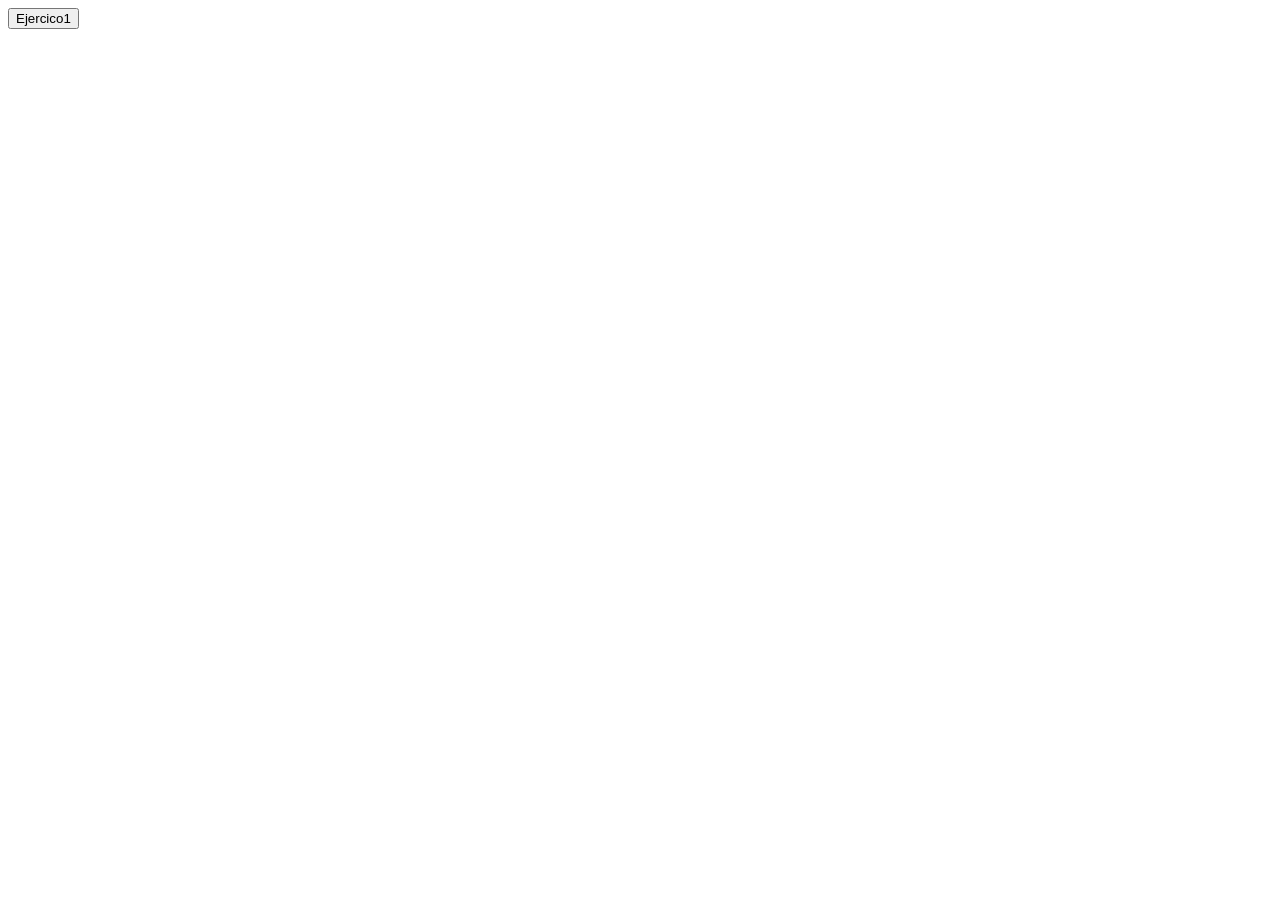
==== repaso.html @ 86c39b00 "html con boton ejercico1" ====
<!DOCTYPE html>
<html lang="en">
<head>
    <meta charset="UTF-8">
    <meta name="viewport" content="width=device-width, initial-scale=1.0">
    <title>Document</title>
    <script src="repaso.js"></script>
</head>
<body>
    <button>Ejercico1</button>
    
</body>
</html>
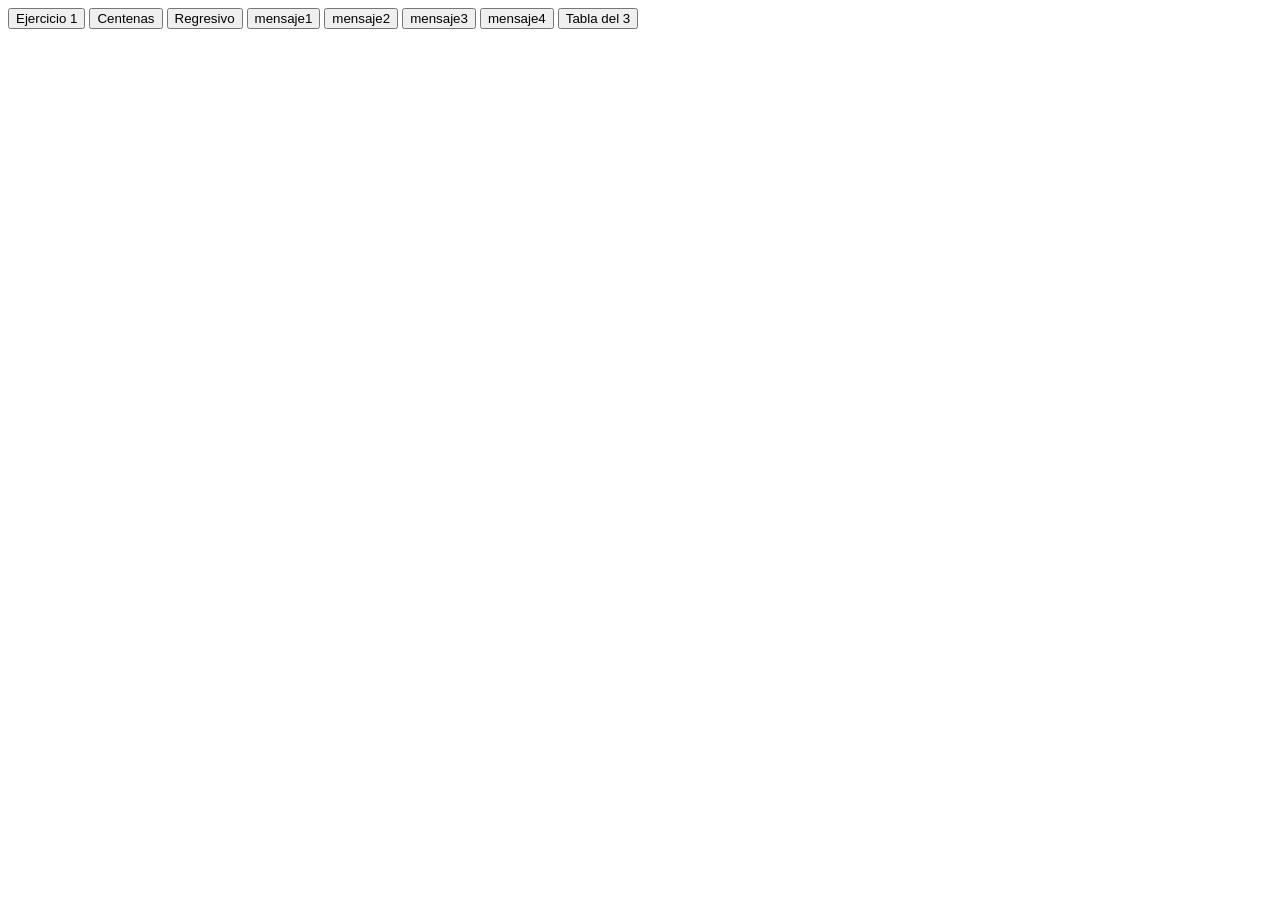
==== commit 91a09cbf: "Validacion pedidas en el repaso for" ====
--- a/repaso.html
+++ b/repaso.html
@@ -7,7 +7,13 @@
     <script src="repaso.js"></script>
 </head>
 <body>
-    <button>Ejercico1</button>
-    
+    <button onclick="mostrar(1)">Ejercicio 1</button>
+    <button onclick="mostrar(2)">Centenas</button>
+    <button onclick="mostrar(3)">Regresivo</button>
+    <button onclick="mostrar(4)">mensaje1</button>
+    <button onclick="mostrar(5)">mensaje2</button>
+    <button onclick="mostrar(6)">mensaje3</button>
+    <button onclick="mostrar(7)">mensaje4</button>
+    <button onclick="mostrar(8)">Tabla del 3</button>
 </body>
 </html>
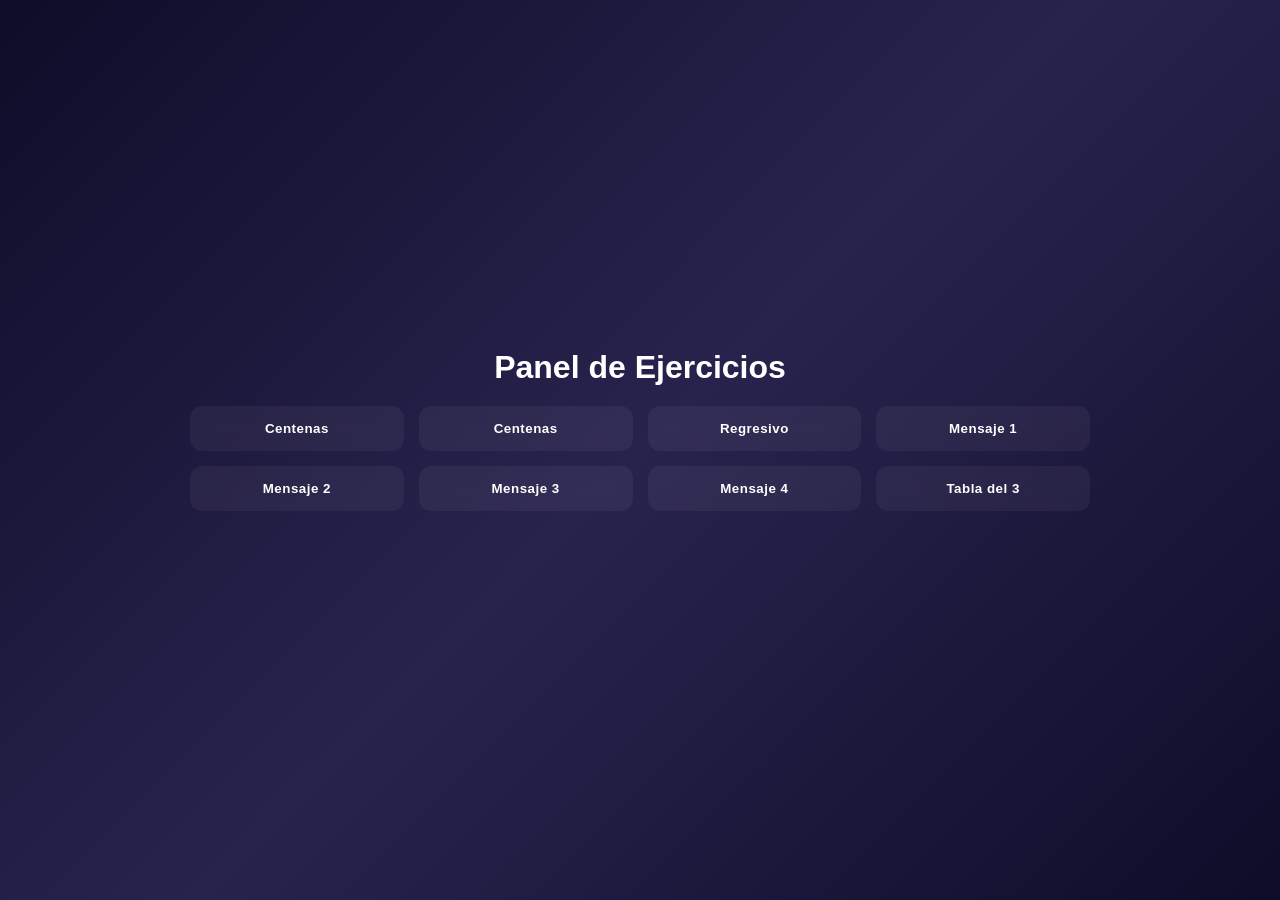
==== commit e6e7af11: "Agregar css al programa" ====
--- a/repaso.html
+++ b/repaso.html
@@ -1,19 +1,46 @@
-<!DOCTYPE html>
-<html lang="en">
-<head>
-    <meta charset="UTF-8">
-    <meta name="viewport" content="width=device-width, initial-scale=1.0">
-    <title>Document</title>
+<!doctype html>
+<html lang="es">
+  <head>
+    <meta charset="UTF-8" />
+    <meta name="viewport" content="width=device-width, initial-scale=1.0" />
+    <title>UI Moderna</title>
+    <link rel="stylesheet" href="styles.css" />
     <script src="repaso.js"></script>
-</head>
-<body>
-    <button onclick="mostrar(1)">Ejercicio 1</button>
-    <button onclick="mostrar(2)">Centenas</button>
-    <button onclick="mostrar(3)">Regresivo</button>
-    <button onclick="mostrar(4)">mensaje1</button>
-    <button onclick="mostrar(5)">mensaje2</button>
-    <button onclick="mostrar(6)">mensaje3</button>
-    <button onclick="mostrar(7)">mensaje4</button>
-    <button onclick="mostrar(8)">Tabla del 3</button>
-</body>
-</html>+   <script src="animaciones.js" defer></script>
+    <link rel="stylesheet" href="repaso.css" />
+  </head>
+  <body>
+    <div class="container">
+      <h1>Panel de Ejercicios</h1>
+
+      <div class="grid">
+        <button onclick="mostrar(1)" data-desc="Imprime números del 1 al 5">
+           <span>Centenas</span>
+        </button>
+        <button onclick="mostrar(2)" data-desc="Muestra centenas">
+           <span>Centenas</span>
+        </button>
+        <button onclick="mostrar(3)" data-desc="Cuenta regresiva">
+           <span>Regresivo</span>
+        </button>
+        <button onclick="mostrar(4)" data-desc="Mensaje repetido 3 veces">
+           <span>Mensaje 1</span>
+        </button>
+        <button onclick="mostrar(5)" data-desc="Bucle descendente">
+           <span>Mensaje 2</span>
+        </button>
+        <button onclick="mostrar(6)" data-desc="Otro tipo de mensaje">
+           <span>Mensaje 3</span>
+        </button>
+        <button onclick="mostrar(7)" data-desc="Error controlado en bucle">
+           <span>Mensaje 4</span>
+        </button>
+        <button onclick="mostrar(8)" data-desc="Tabla de multiplicar del 3">
+          <span>Tabla del 3</span> 
+        </button>
+      </div>
+
+      <p id="tooltip"></p>
+    </div>
+  </body>
+</html>
--- a/repaso.css
+++ b/repaso.css
@@ -0,0 +1,145 @@
+* {
+  margin: 0;
+  padding: 0;
+  box-sizing: border-box;
+  font-family: Arial, sans-serif;
+}
+
+body {
+  height: 100vh;
+  display: flex;
+  justify-content: center;
+  align-items: center;
+  background: linear-gradient(135deg, #0f0c29, #28234d, #0f0c29);
+  color: white;
+}
+
+/* CONTENEDOR */
+.container {
+  width: 90%;
+  max-width: 900px;
+  text-align: center;
+  position: relative;
+}
+.container::before {
+  content: "";
+  position: absolute;
+  inset: -150px; /* 🔥 EXPANDE la luz */
+
+  background: radial-gradient(
+    circle at var(--x, 50%) var(--y, 50%),
+    rgba(255, 0, 200, 0.35),
+    rgba(0, 100, 255, 0.3),
+    transparent 70%
+  );
+
+  opacity: 0;
+  transition: opacity 0.3s ease;
+
+  filter: blur(120px); /* 🔥 MUCHO más difuso */
+
+  z-index: -1;
+}
+.container.active::before {
+  opacity: 1;
+}
+
+/* TITULO */
+h1 {
+  margin-bottom: 20px;
+  font-size: 2rem;
+}
+
+/* GRID RESPONSIVE */
+.grid {
+  display: grid;
+  grid-template-columns: repeat(auto-fit, minmax(180px, 1fr));
+  gap: 15px;
+}
+
+/* BOTÓN BASE */
+button {
+  position: relative;
+  z-index: 1;
+  padding: 15px;
+  border-radius: 12px;
+  border: none;
+  cursor: pointer;
+  background: rgba(255, 255, 255, 0.05);
+  backdrop-filter: blur(8px);
+  overflow: hidden;
+  transition: all 0.3s ease;
+}
+
+/* BORDE ANIMADO (LA "LLANTA") */
+button::before {
+  content: "";
+  position: absolute;
+  inset: 0;
+  border-radius: 12px;
+  padding: 2px;
+
+  background: linear-gradient(90deg, #ff00cc, #3333ff, #ff00cc);
+  background-size: 200% 200%;
+
+  /* recorte para que solo sea borde */
+  -webkit-mask:
+    linear-gradient(#000 0 0) content-box,
+    linear-gradient(#000 0 0);
+  -webkit-mask-composite: xor;
+  mask-composite: exclude;
+
+  opacity: 0;
+  transition: opacity 0.3s ease;
+}
+
+
+
+/* TEXTO */
+button span {
+  position: relative;
+  z-index: 10;
+  color: #ffffff;
+  font-weight: 600;
+  letter-spacing: 0.5px;
+}
+
+/* HOVER */
+button:hover::before {
+  opacity: 1;
+  animation: borderMove 2s linear infinite;
+}
+
+button:hover {
+  transform: translateY(-4px) scale(1.02);
+}
+
+/* ANIMACIÓN DEL BORDE (GIRO LIMPIO) */
+@keyframes borderMove {
+  0% {
+    background-position: 0% 50%;
+  }
+  100% {
+    background-position: 200% 50%;
+  }
+}
+
+/* TOOLTIP */
+#tooltip {
+  margin-top: 20px;
+  font-size: 1rem;
+  opacity: 0.8;
+  min-height: 20px;
+}
+
+/* RESPONSIVE */
+@media (max-width: 600px) {
+  h1 {
+    font-size: 1.5rem;
+  }
+
+  button {
+    padding: 12px;
+    font-size: 0.9rem;
+  }
+}
